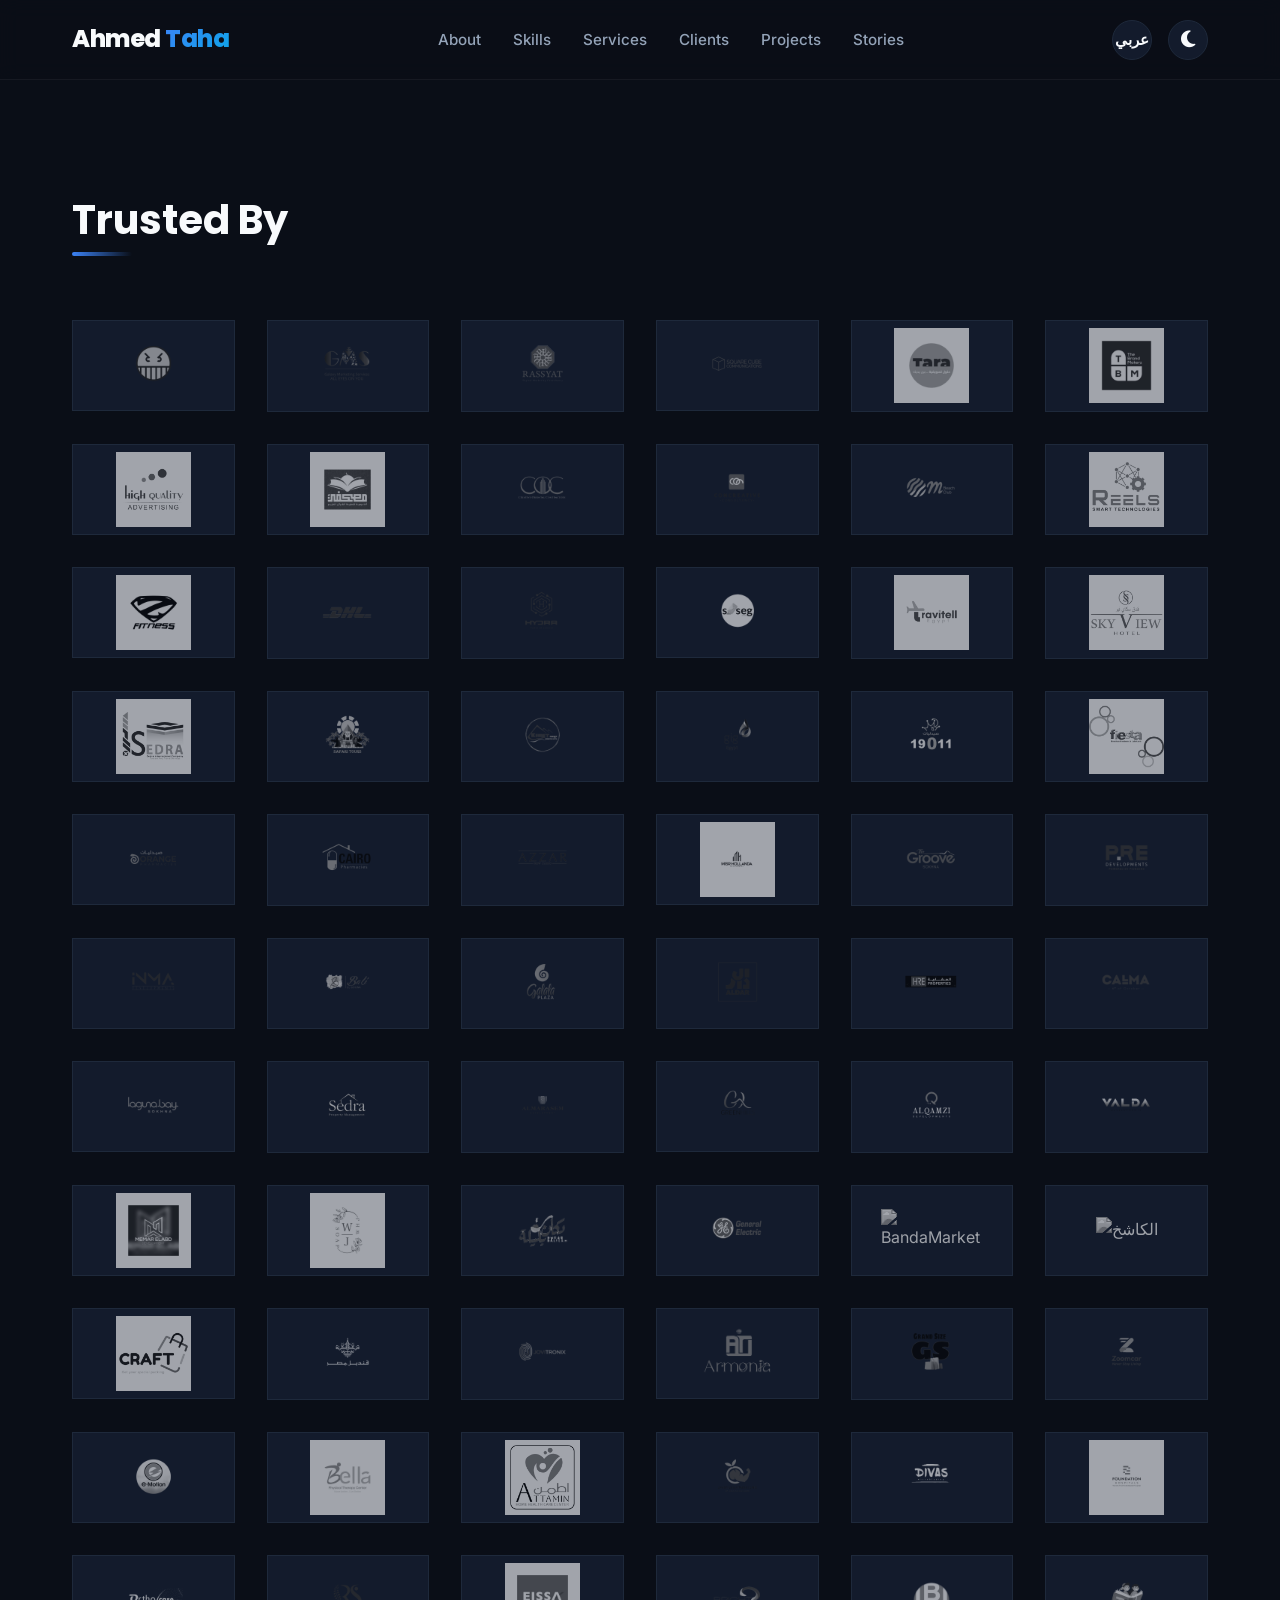
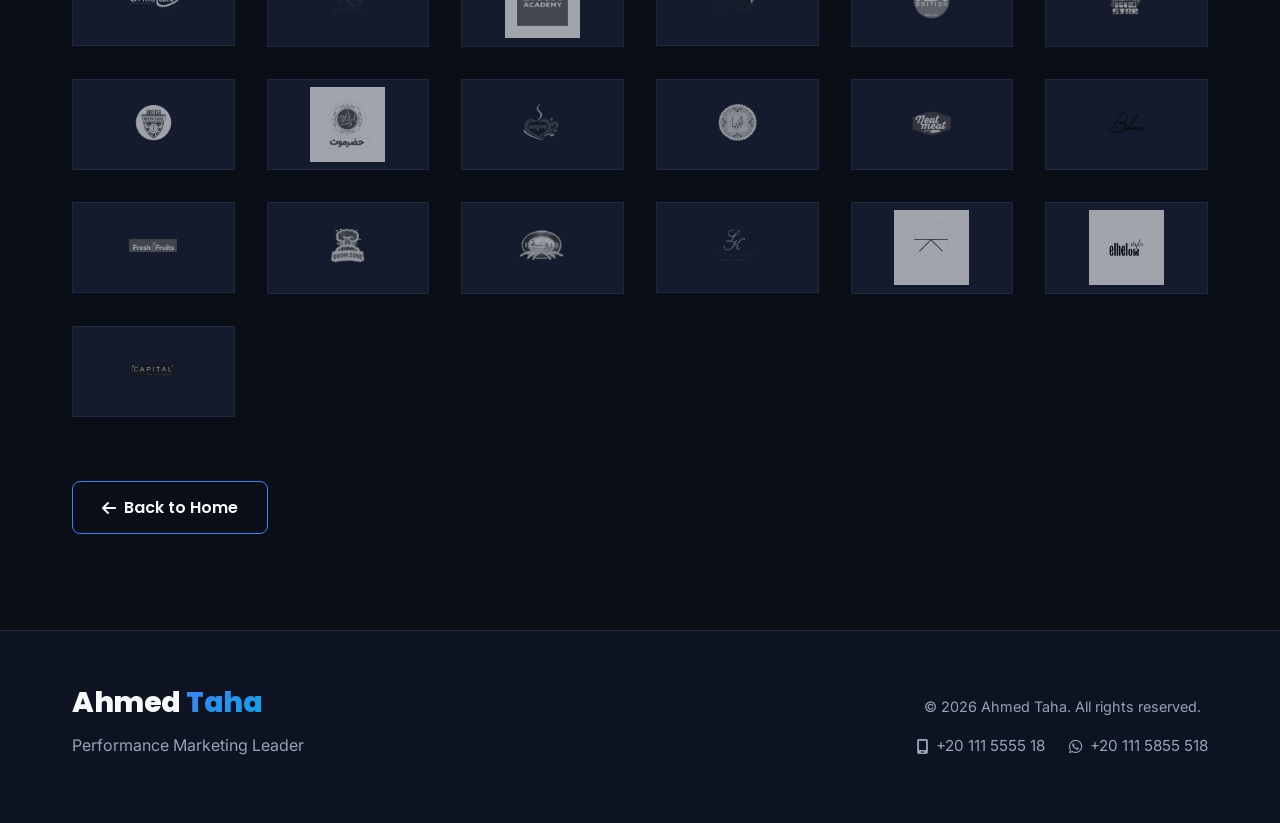
==== clients.html @ 19fcf3ef "Add files via upload" ====
<!DOCTYPE html>
<html lang="en" dir="ltr">

<head>
    <meta charset="UTF-8">
    <meta name="viewport" content="width=device-width, initial-scale=1.0">
    <title>Ahmed Taha | Clients</title>
    <!-- Fonts -->
    <link rel="preconnect" href="https://fonts.googleapis.com">
    <link rel="preconnect" href="https://fonts.gstatic.com" crossorigin>
    <!-- Latin & Arabic Fonts -->
    <link
        href="https://fonts.googleapis.com/css2?family=Cairo:wght@400;500;600;700;800&family=Inter:wght@300;400;500;600;700&family=Poppins:wght@400;500;600;700;800&display=swap"
        rel="stylesheet">
    <!-- Icons -->
    <link rel="stylesheet" href="https://cdnjs.cloudflare.com/ajax/libs/font-awesome/6.4.0/css/all.min.css">
    <!-- CSS -->
    <link rel="stylesheet" href="css/style.css">
</head>

<body class="dark-mode">

    <!-- Navigation -->
    <header class="navbar" id="navbar">
        <div class="container nav-container">
            <a href="index.html" class="logo" data-i18n="hero_title">Ahmed <span class="text-gradient">Taha</span></a>
            <nav class="nav-links">
                <ul class="nav-list">
                    <li><a href="index.html#about" class="nav-link" data-i18n="nav_about">About</a></li>
                    <li><a href="index.html#skills" class="nav-link" data-i18n="nav_skills">Skills</a></li>
                    <li><a href="index.html#services" class="nav-link" data-i18n="nav_services">Services</a></li>
                    <li><a href="index.html#clients" class="nav-link" data-i18n="nav_clients">Clients</a></li>
                    <li><a href="index.html#projects" class="nav-link" data-i18n="nav_projects">Projects</a></li>
                    <li><a href="index.html#success" class="nav-link" data-i18n="nav_success">Stories</a></li>
                </ul>
            </nav>
            <div class="nav-actions">
                <button id="lang-toggle" class="lang-toggle">عربي</button>
                <button id="theme-toggle" class="theme-toggle" aria-label="Toggle theme">
                    <i class="fa-solid fa-moon"></i>
                </button>
            </div>
        </div>
    </header>

    <!-- Main Content -->
    <main style="padding-top: 100px; min-height: 80vh;">
        <section class="clients section" id="all-clients">
            <div class="container">
                <div class="section-header animate-on-scroll">
                    <h2 class="section-title" data-i18n="clients_title">Trusted By</h2>
                    <div class="section-line"></div>
                </div>
                <!-- Extended Grid for all clients -->
                <div class="clients-grid animate-on-scroll" style="margin-top: 2rem;">
                    <div class="client-logo-box"><img src="assets/BrandBourne.png" alt="BrandBourne"></div>
                    <div class="client-logo-box"><img src="assets/GMS.png" alt="GMS"></div>
                    <div class="client-logo-box"><img src="assets/Rassyat.png" alt="Rassyat"></div>
                    <div class="client-logo-box"><img src="assets/SquareCube.png" alt="SquareCube"></div>
                    <div class="client-logo-box"><img src="assets/Tara.png" alt="Tara"></div>
                    <div class="client-logo-box"><img src="assets/TBM.png" alt="TBM"></div>
                    <div class="client-logo-box"><img src="assets/HighQuality.png" alt="HighQuality"></div>
                    <div class="client-logo-box"><img src="assets/اكاديمية مصحفي.png" alt="اكاديمية مصحفي"></div>
                    <div class="client-logo-box"><img src="assets/COC.png" alt="COC"></div>
                    <div class="client-logo-box"><img src="assets/ConCreative.png" alt="ConCreative"></div>
                    <div class="client-logo-box"><img src="assets/MBClub.png" alt="MBClub"></div>
                    <div class="client-logo-box"><img src="assets/Reels.png" alt="Reels"></div>
                    <div class="client-logo-box"><img src="assets/ZFitness.png" alt="ZFitness"></div>
                    <div class="client-logo-box"><img src="assets/DHL.png" alt="DHL"></div>
                    <div class="client-logo-box"><img src="assets/Hydra.png" alt="Hydra"></div>
                    <div class="client-logo-box"><img src="assets/SMSEG.png" alt="SMSEG"></div>
                    <div class="client-logo-box"><img src="assets/Travitell.png" alt="Travitell"></div>
                    <div class="client-logo-box"><img src="assets/SkyView.png" alt="SkyView"></div>
                    <div class="client-logo-box"><img src="assets/Sedra.png" alt="Sedra"></div>
                    <div class="client-logo-box"><img src="assets/Safari.png" alt="Safari"></div>
                    <div class="client-logo-box"><img src="assets/Kemet.png" alt="Kemet"></div>
                    <div class="client-logo-box"><img src="assets/GIGEG.png" alt="GIGEG"></div>
                    <div class="client-logo-box"><img src="assets/19011.png" alt="19011"></div>
                    <div class="client-logo-box"><img src="assets/Fiesta.png" alt="Fiesta"></div>
                    <div class="client-logo-box"><img src="assets/Orange.png" alt="Orange"></div>
                    <div class="client-logo-box"><img src="assets/CairoPharmcies.png" alt="CairoPharmcies"></div>
                    <div class="client-logo-box"><img src="assets/Azzar.png" alt="Azzar"></div>
                    <div class="client-logo-box"><img src="assets/MasrHollanda.png" alt="MasrHollanda"></div>
                    <div class="client-logo-box"><img src="assets/Groove.png" alt="Groove"></div>
                    <div class="client-logo-box"><img src="assets/PRE.png" alt="PRE"></div>
                    <div class="client-logo-box"><img src="assets/INMA.png" alt="INMA"></div>
                    <div class="client-logo-box"><img src="assets/Bali.png" alt="Bali"></div>
                    <div class="client-logo-box"><img src="assets/GalalaPlaza.png" alt="GalalaPlaza"></div>
                    <div class="client-logo-box"><img src="assets/Aldar.png" alt="Aldar"></div>
                    <div class="client-logo-box"><img src="assets/HRE.png" alt="HRE"></div>
                    <div class="client-logo-box"><img src="assets/Calma.png" alt="Calma"></div>
                    <div class="client-logo-box"><img src="assets/LagunaBay.png" alt="LagunaBay"></div>
                    <div class="client-logo-box"><img src="assets/SedraRE.png" alt="SedraRE"></div>
                    <div class="client-logo-box"><img src="assets/Almarasem.png" alt="Almarasem"></div>
                    <div class="client-logo-box"><img src="assets/Greenhils.png" alt="Greenhils"></div>
                    <div class="client-logo-box"><img src="assets/Alqamzi.png" alt="Alqamzi"></div>
                    <div class="client-logo-box"><img src="assets/Valda.png" alt="Valda"></div>
                    <div class="client-logo-box"><img src="assets/memarelabd.png" alt="memarelabd"></div>
                    <div class="client-logo-box"><img src="assets/WhjSA.png" alt="WhjSA"></div>
                    <div class="client-logo-box"><img src="assets/دكان بليلةsa.png" alt="دكان بليلة"></div>
                    <div class="client-logo-box"><img src="assets/GeneralElectric.png" alt="GeneralElectric"></div>
                    <div class="client-logo-box"><img src="assets/BandaMarket.png" alt="BandaMarket"></div>
                    <div class="client-logo-box"><img src="assets/الكاشخ.png" alt="الكاشخ"></div>
                    <div class="client-logo-box"><img src="assets/Craft.png" alt="Craft"></div>
                    <div class="client-logo-box"><img src="assets/قنديل مصر.png" alt="قنديل مصر"></div>
                    <div class="client-logo-box"><img src="assets/Jovitronix.png" alt="Jovitronix"></div>
                    <div class="client-logo-box"><img src="assets/Armonia.png" alt="Armonia"></div>
                    <div class="client-logo-box"><img src="assets/GrandSize.png" alt="GrandSize"></div>
                    <div class="client-logo-box"><img src="assets/ZoomCar.png" alt="ZoomCar"></div>
                    <div class="client-logo-box"><img src="assets/E-Motion.png" alt="E-Motion"></div>
                    <div class="client-logo-box"><img src="assets/Bella.png" alt="Bella"></div>
                    <div class="client-logo-box"><img src="assets/Attamin.png" alt="Attamin"></div>
                    <div class="client-logo-box"><img src="assets/D-Abdalrhman.png" alt="D-Abdalrhman"></div>
                    <div class="client-logo-box"><img src="assets/Divas.png" alt="Divas"></div>
                    <div class="client-logo-box"><img src="assets/FoundationH.png" alt="FoundationH"></div>
                    <div class="client-logo-box"><img src="assets/OrthoCare.png" alt="OrthoCare"></div>
                    <div class="client-logo-box"><img src="assets/RS.png" alt="RS"></div>
                    <div class="client-logo-box"><img src="assets/EissaAcademy.png" alt="EissaAcademy"></div>
                    <div class="client-logo-box"><img src="assets/BrightMinds.png" alt="BrightMinds"></div>
                    <div class="client-logo-box"><img src="assets/IBS.png" alt="IBS"></div>
                    <div class="client-logo-box"><img src="assets/KidStar.png" alt="KidStar"></div>
                    <div class="client-logo-box"><img src="assets/BMSchool.png" alt="BMSchool"></div>
                    <div class="client-logo-box"><img src="assets/حضر موت.png" alt="حضر موت"></div>
                    <div class="client-logo-box"><img src="assets/nasve.png" alt="nasve"></div>
                    <div class="client-logo-box"><img src="assets/ايادينا.png" alt="ايادينا"></div>
                    <div class="client-logo-box"><img src="assets/NeatMeat.png" alt="NeatMeat"></div>
                    <div class="client-logo-box"><img src="assets/Blaze.png" alt="Blaze"></div>
                    <div class="client-logo-box"><img src="assets/F&F.png" alt="F&F"></div>
                    <div class="client-logo-box"><img src="assets/BoomZone.png" alt="BoomZone"></div>
                    <div class="client-logo-box"><img src="assets/روعة.png" alt="روعة"></div>
                    <div class="client-logo-box"><img src="assets/LK.png" alt="LK"></div>
                    <div class="client-logo-box"><img src="assets/Woblek.png" alt="Woblek"></div>
                    <div class="client-logo-box"><img src="assets/ElHelw.png" alt="ElHelw"></div>
                    <div class="client-logo-box"><img src="assets/Capital Led.png" alt="Capital Led"></div>
                </div>

                <div class="text-center" style="margin-top: 4rem;">
                    <a href="index.html" class="btn btn-outline" style="min-width: 150px;">
                        <i class="fa-solid fa-arrow-left" style="margin-right: 8px;"></i> Back to Home
                    </a>
                </div>
            </div>
        </section>
    </main>

    <!-- Footer -->
    <footer class="footer">
        <div class="container footer-container">
            <div class="footer-brand">
                <a href="index.html" class="logo" data-i18n="hero_title">Ahmed <span>Taha</span></a>
                <p data-i18n="footer_role">Performance Marketing Leader</p>
            </div>
            <div class="footer-info">
                <p class="footer-copyright" data-i18n="footer_copy">&copy; 2026 Ahmed Taha. All rights reserved.</p>
                <div class="footer-contact-links">
                    <a href="tel:+20111555518"><i class="fa-solid fa-mobile-screen"></i> <span dir="ltr">+20 111 5555
                            18</span></a>
                    <a href="https://wa.me/201115855518" target="_blank"><i class="fa-brands fa-whatsapp"></i> <span
                            dir="ltr">+20 111 5855 518</span></a>
                </div>
            </div>
        </div>
    </footer>

    <!-- Scripts -->
    <script src="js/script.js"></script>
</body>

</html>
---- css/style.css ----
/* --- Variables --- */
:root {
    /* Dark Mode Defaults */
    --bg-main: #0a0e17;
    --bg-surface: #131b2c;
    --bg-alt: #0d1320;
    
    --text-primary: #f8fafc;
    --text-secondary: #94a3b8;
    
    --accent-primary: #3b82f6; /* Vibrant Blue */
    --accent-secondary: #0ea5e9; /* Light Blue */
    --accent-glow: rgba(59, 130, 246, 0.4);
    
    --border-color: #1e293b;
    --card-shadow: 0 10px 30px -10px rgba(0, 0, 0, 0.5);
    
    --font-heading: 'Poppins', sans-serif;
    --font-body: 'Inter', sans-serif;
    
    --transition: all 0.3s cubic-bezier(0.25, 0.8, 0.25, 1);
}

html[dir="rtl"] {
    --font-heading: 'Cairo', sans-serif;
    --font-body: 'Cairo', sans-serif;
}

body.light-mode {
    --bg-main: #f8fafc;
    --bg-surface: #ffffff;
    --bg-alt: #f1f5f9;
    
    --text-primary: #0f172a;
    --text-secondary: #475569;
    
    --accent-primary: #2563eb;
    --accent-secondary: #0284c7;
    --accent-glow: rgba(37, 99, 235, 0.2);
    
    --border-color: #e2e8f0;
    --card-shadow: 0 10px 30px -10px rgba(15, 23, 42, 0.1);
}

/* --- Base & Reset --- */
*, *::before, *::after {
    margin: 0;
    padding: 0;
    box-sizing: border-box;
}

html {
    scroll-behavior: smooth;
    scroll-padding-top: 80px;
}

body {
    font-family: var(--font-body);
    background-color: var(--bg-main);
    color: var(--text-primary);
    line-height: 1.6;
    overflow-x: hidden;
    transition: background-color 0.4s ease, color 0.4s ease;
}

a {
    text-decoration: none;
    color: inherit;
    transition: var(--transition);
}

ul {
    list-style: none;
}

img {
    max-width: 100%;
    display: block;
}

/* --- Typography --- */
h1, h2, h3, h4, h5, h6 {
    font-family: var(--font-heading);
    font-weight: 700;
    line-height: 1.2;
    color: var(--text-primary);
}

.text-gradient {
    background: linear-gradient(135deg, var(--accent-primary), var(--accent-secondary));
    -webkit-background-clip: text;
    -webkit-text-fill-color: transparent;
    background-clip: text;
}

p {
    color: var(--text-secondary);
    margin-bottom: 1rem;
}

/* --- Utilities --- */
.container {
    width: 100%;
    max-width: 1200px;
    margin: 0 auto;
    padding: 0 2rem;
}

.section {
    padding: 6rem 0;
}

.bg-alt {
    background-color: var(--bg-alt);
}

/* Buttons */
.btn {
    display: inline-flex;
    align-items: center;
    justify-content: center;
    padding: 0.8rem 1.8rem;
    font-weight: 600;
    font-size: 1rem;
    border-radius: 8px;
    cursor: pointer;
    font-family: var(--font-heading);
    transition: var(--transition);
    border: none;
}

.btn-sm {
    padding: 0.5rem 1.2rem;
    font-size: 0.9rem;
}

.btn-primary {
    background: linear-gradient(135deg, var(--accent-primary), var(--accent-secondary));
    color: #fff;
    box-shadow: 0 4px 15px var(--accent-glow);
}

.btn-primary:hover {
    transform: translateY(-2px);
    box-shadow: 0 8px 25px var(--accent-glow);
}

.btn-secondary {
    background-color: var(--bg-surface);
    color: var(--text-primary);
    border: 1px solid var(--border-color);
}

.btn-secondary:hover {
    background-color: var(--border-color);
    transform: translateY(-2px);
}

.btn-outline {
    background: transparent;
    color: var(--text-primary);
    border: 1px solid var(--accent-primary);
}

.btn-outline:hover {
    background-color: var(--accent-primary);
    color: #fff;
}

.btn-block {
    width: 100%;
    padding: 1rem;
}

/* Section Header */
.section-header {
    margin-bottom: 4rem;
    text-align: left;
}

.section-title {
    font-size: 2.5rem;
    margin-bottom: 0.5rem;
}

.section-line {
    width: 60px;
    height: 4px;
    background: linear-gradient(90deg, var(--accent-primary), transparent);
    border-radius: 2px;
}

/* --- Navigation --- */
.navbar {
    position: fixed;
    top: 0;
    left: 0;
    width: 100%;
    height: 80px;
    background-color: rgba(10, 14, 23, 0.8);
    backdrop-filter: blur(10px);
    -webkit-backdrop-filter: blur(10px);
    z-index: 1000;
    border-bottom: 1px solid rgba(255,255,255,0.05);
    transition: var(--transition);
}

body.light-mode .navbar {
    background-color: rgba(248, 250, 252, 0.8);
    border-bottom: 1px solid rgba(0,0,0,0.05);
}

.nav-container {
    display: flex;
    justify-content: space-between;
    align-items: center;
    height: 100%;
}

.logo {
    font-family: var(--font-heading);
    font-size: 1.5rem;
    font-weight: 800;
    letter-spacing: -0.5px;
}

.logo span {
    color: var(--accent-primary);
}

.nav-links {
    display: none;
}

@media (min-width: 992px) {
    .nav-links {
        display: block;
    }
}

.nav-list {
    display: flex;
    align-items: center;
    gap: 2rem;
}

.nav-link {
    font-weight: 500;
    font-size: 0.95rem;
    color: var(--text-secondary);
}

.nav-link:hover {
    color: var(--accent-primary);
}

.nav-actions {
    display: flex;
    align-items: center;
    gap: 1rem;
}

.theme-toggle {
    background: transparent;
    border: none;
    color: var(--text-primary);
    font-size: 1.2rem;
    cursor: pointer;
    width: 40px;
    height: 40px;
    border-radius: 50%;
    display: flex;
    align-items: center;
    justify-content: center;
    transition: var(--transition);
    background-color: var(--bg-surface);
    border: 1px solid var(--border-color);
}

.theme-toggle:hover {
    color: var(--accent-primary);
    transform: rotate(15deg);
}

.lang-toggle {
    background: transparent;
    border: none;
    color: var(--text-primary);
    font-size: 0.95rem;
    font-weight: 700;
    font-family: var(--font-body);
    cursor: pointer;
    width: 40px;
    height: 40px;
    border-radius: 50%;
    display: flex;
    align-items: center;
    justify-content: center;
    transition: var(--transition);
    background-color: var(--bg-surface);
    border: 1px solid var(--border-color);
}

.lang-toggle:hover {
    color: var(--accent-primary);
    transform: scale(1.1);
}

/* Hamburger Menu */
.hamburger {
    display: flex;
    flex-direction: column;
    justify-content: space-between;
    width: 30px;
    height: 21px;
    cursor: pointer;
    z-index: 1001;
}

@media (min-width: 992px) {
    .hamburger {
        display: none;
    }
}

.hamburger span {
    display: block;
    height: 3px;
    width: 100%;
    background-color: var(--text-primary);
    border-radius: 3px;
    transition: var(--transition);
}

.hamburger.active span:nth-child(1) {
    transform: translateY(9px) rotate(45deg);
}

.hamburger.active span:nth-child(2) {
    opacity: 0;
}

.hamburger.active span:nth-child(3) {
    transform: translateY(-9px) rotate(-45deg);
}

/* Mobile Menu */
.mobile-menu {
    position: fixed;
    top: 0;
    left: 0;
    width: 100%;
    height: 100vh;
    background-color: var(--bg-main);
    display: flex;
    flex-direction: column;
    justify-content: center;
    align-items: center;
    z-index: 999;
    transform: translateX(100%);
    transition: transform 0.4s cubic-bezier(0.77, 0.2, 0.05, 1);
}

.mobile-menu.active {
    transform: translateX(0);
}

.mobile-nav-list {
    text-align: center;
}

.mobile-nav-list li {
    margin: 2rem 0;
}

.mobile-nav-link {
    font-family: var(--font-heading);
    font-size: 2rem;
    font-weight: 600;
}

.mobile-nav-link:hover {
    color: var(--accent-primary);
}

/* --- Hero Section --- */
.hero {
    position: relative;
    min-height: 100vh;
    display: flex;
    align-items: center;
    padding-top: 80px;
    overflow: hidden;
}

.hero-bg-accent {
    position: absolute;
    top: -10%;
    right: -10%;
    width: 60vw;
    height: 60vw;
    border-radius: 50%;
    background: radial-gradient(circle, var(--accent-glow) 0%, transparent 70%);
    filter: blur(100px);
    z-index: -1;
    opacity: 0.6;
}

.hero-container {
    display: grid;
    grid-template-columns: 1fr;
    gap: 4rem;
    align-items: center;
}

@media (min-width: 992px) {
    .hero-container {
        grid-template-columns: 1fr 1fr;
    }
}

.hero-subtitle {
    font-family: var(--font-heading);
    font-size: 1.2rem;
    font-weight: 500;
    color: var(--accent-primary);
    margin-bottom: 0.5rem;
    text-transform: uppercase;
    letter-spacing: 2px;
}

.hero-title {
    font-size: clamp(3rem, 8vw, 5rem);
    margin-bottom: 0.5rem;
    line-height: 1.1;
}

.hero-role {
    font-size: clamp(1.5rem, 4vw, 2.5rem);
    color: var(--text-secondary);
    margin-bottom: 1.5rem;
    font-weight: 500;
}

.hero-description {
    font-size: 1.1rem;
    max-width: 500px;
    margin-bottom: 2.5rem;
}

.hero-cta {
    display: flex;
    gap: 1rem;
    flex-wrap: wrap;
}

.hero-image-wrapper {
    position: relative;
    display: flex;
    justify-content: center;
}

.hero-image-glow {
    position: absolute;
    width: 100%;
    height: 100%;
    background: var(--accent-primary);
    border-radius: 20px;
    filter: blur(40px);
    opacity: 0.2;
    transform: scale(0.9);
    z-index: 0;
    animation: pulseGlow 4s ease-in-out infinite;
}

.hero-image {
    position: relative;
    z-index: 1;
    border-radius: 20px;
    box-shadow: var(--card-shadow);
    max-width: 400px;
    width: 100%;
    border: 1px solid rgba(255,255,255,0.1);
    animation: floatImage 6s ease-in-out infinite;
}

body.light-mode .hero-image {
    border: 1px solid rgba(0,0,0,0.1);
}

/* --- About Section --- */
.about-content {
    display: grid;
    grid-template-columns: 1fr;
    gap: 2rem;
}

@media (min-width: 768px) {
    .about-content {
        grid-template-columns: 1fr;
    }
}

.lead-text {
    font-size: 1.5rem;
    font-weight: 500;
    color: var(--text-primary);
    font-family: var(--font-heading);
    line-height: 1.4;
}

.highlight-box {
    display: flex;
    flex-wrap: wrap;
    gap: 2rem;
    padding: 2rem;
    background-color: var(--bg-surface);
    border-radius: 12px;
    border: 1px solid var(--border-color);
    margin-top: 2rem;
}

.stat-item {
    flex: 1;
    min-width: 120px;
}

.stat-number {
    font-size: 2.5rem;
    color: var(--accent-primary);
    margin-bottom: 0.5rem;
}

.stat-label {
    font-size: 0.9rem;
    font-weight: 500;
    text-transform: uppercase;
    letter-spacing: 1px;
    margin: 0;
}

/* --- Skills Section --- */
.skills-grid {
    display: grid;
    grid-template-columns: repeat(auto-fit, minmax(250px, 1fr));
    gap: 2rem;
}

.skill-card {
    background-color: var(--bg-surface);
    padding: 2.5rem 2rem;
    border-radius: 16px;
    border: 1px solid var(--border-color);
    transition: var(--transition);
}

.skill-card:hover {
    transform: translateY(-10px);
    box-shadow: var(--card-shadow);
    border-color: var(--accent-primary);
}

.skill-icon {
    font-size: 2.5rem;
    color: var(--accent-primary);
    margin-bottom: 1.5rem;
}

.skill-category {
    font-size: 1.5rem;
    margin-bottom: 1.5rem;
}

.skill-list li {
    display: flex;
    align-items: center;
    margin-bottom: 0.8rem;
    color: var(--text-secondary);
}

.skill-list li i {
    width: 25px;
    color: var(--accent-primary);
}

/* --- Projects Section --- */
.projects-grid {
    display: grid;
    grid-template-columns: repeat(auto-fit, minmax(320px, 1fr));
    gap: 2.5rem;
}

.project-card {
    background-color: var(--bg-surface);
    border-radius: 16px;
    overflow: hidden;
    border: 1px solid var(--border-color);
    transition: var(--transition);
    display: flex;
    flex-direction: column;
}

.project-card:hover {
    transform: translateY(-10px);
    box-shadow: var(--card-shadow);
}

.project-img-wrapper {
    position: relative;
    overflow: hidden;
    aspect-ratio: 16/9;
}

.project-img {
    width: 100%;
    height: 100%;
    object-fit: cover;
    transition: transform 0.5s ease;
}

.project-card:hover .project-img {
    transform: scale(1.05);
}

.project-overlay {
    position: absolute;
    top: 0;
    left: 0;
    width: 100%;
    height: 100%;
    background: rgba(10, 14, 23, 0.7);
    display: flex;
    align-items: center;
    justify-content: center;
    opacity: 0;
    transition: var(--transition);
}

.project-card:hover .project-overlay {
    opacity: 1;
}

.project-link {
    width: 50px;
    height: 50px;
    background: var(--accent-primary);
    color: #fff;
    border-radius: 50%;
    display: flex;
    align-items: center;
    justify-content: center;
    font-size: 1.2rem;
    transform: translateY(20px);
    transition: var(--transition);
}

.project-card:hover .project-link {
    transform: translateY(0);
}

.project-link:hover {
    background: #fff;
    color: var(--accent-primary);
}

.project-content {
    padding: 2rem;
    flex-grow: 1;
    display: flex;
    flex-direction: column;
}

.project-tag {
    font-size: 0.8rem;
    font-weight: 600;
    color: var(--accent-primary);
    text-transform: uppercase;
    letter-spacing: 1px;
    margin-bottom: 0.5rem;
}

.project-title {
    font-size: 1.4rem;
    margin-bottom: 1rem;
}

.project-desc {
    font-size: 0.95rem;
    margin-bottom: 0;
    flex-grow: 1;
}

/* --- Experience Section --- */
.timeline {
    position: relative;
    max-width: 800px;
    margin: 0 auto;
}

.timeline::before {
    content: '';
    position: absolute;
    top: 0;
    left: 15px;
    height: 100%;
    width: 2px;
    background: var(--border-color);
}

@media (min-width: 768px) {
    .timeline::before {
        left: 50%;
        transform: translateX(-50%);
    }
}

.timeline-item {
    position: relative;
    margin-bottom: 3rem;
    width: 100%;
    padding-left: 50px;
}

@media (min-width: 768px) {
    .timeline-item {
        width: 50%;
        padding-left: 0;
        padding-right: 40px;
    }
    
    .timeline-item:nth-child(even) {
        margin-left: auto;
        padding-left: 40px;
        padding-right: 0;
    }
}

.timeline-dot {
    position: absolute;
    top: 0;
    left: 8px;
    width: 16px;
    height: 16px;
    border-radius: 50%;
    background: var(--accent-primary);
    box-shadow: 0 0 0 4px var(--bg-main), 0 0 10px var(--accent-primary);
}

@media (min-width: 768px) {
    .timeline-dot {
        left: 100%;
        transform: translateX(-50%);
    }
    
    .timeline-item:nth-child(even) .timeline-dot {
        left: 0;
    }
}

.timeline-content {
    background-color: var(--bg-surface);
    padding: 2rem;
    border-radius: 12px;
    border: 1px solid var(--border-color);
    transition: var(--transition);
}

.timeline-content:hover {
    box-shadow: var(--card-shadow);
    border-color: var(--accent-primary);
}

.timeline-date {
    display: inline-block;
    font-size: 0.85rem;
    font-weight: 600;
    color: #fff;
    background: var(--accent-primary);
    padding: 0.3rem 0.8rem;
    border-radius: 20px;
    margin-bottom: 1rem;
}

.timeline-role {
    font-size: 1.3rem;
    margin-bottom: 0.3rem;
}

.timeline-company {
    display: block;
    color: var(--text-secondary);
    font-weight: 500;
    margin-bottom: 1rem;
}

/* --- Services Section --- */
.services-grid {
    display: grid;
    grid-template-columns: repeat(auto-fit, minmax(280px, 1fr));
    gap: 2rem;
}

.service-card {
    background-color: var(--bg-surface);
    padding: 3rem 2rem;
    border-radius: 16px;
    border: 1px solid var(--border-color);
    text-align: center;
    transition: var(--transition);
}

.service-card:hover {
    transform: translateY(-10px);
    border-color: var(--accent-primary);
    box-shadow: var(--card-shadow);
}

.service-icon {
    width: 70px;
    height: 70px;
    background: rgba(59, 130, 246, 0.1);
    color: var(--accent-primary);
    border-radius: 50%;
    display: flex;
    align-items: center;
    justify-content: center;
    font-size: 2rem;
    margin: 0 auto 1.5rem;
    transition: var(--transition);
}

.service-card:hover .service-icon {
    background: var(--accent-primary);
    color: #fff;
    transform: rotateY(180deg);
}

.service-title {
    font-size: 1.3rem;
    margin-bottom: 1rem;
}

/* --- Objective Section --- */
.objective {
    background: linear-gradient(135deg, rgba(10, 14, 23, 0.9), rgba(59, 130, 246, 0.1)), url('[data-uri]');
    border-top: 1px solid var(--border-color);
    border-bottom: 1px solid var(--border-color);
    position: relative;
}

body.light-mode .objective {
    background: linear-gradient(135deg, rgba(248, 250, 252, 0.9), rgba(37, 99, 235, 0.1));
}

.quote-icon {
    font-size: 3rem;
    color: var(--accent-primary);
    margin-bottom: 1.5rem;
    opacity: 0.5;
}

.objective-text {
    font-size: clamp(1.5rem, 3vw, 2.5rem);
    font-family: var(--font-heading);
    font-weight: 500;
    line-height: 1.4;
    max-width: 800px;
    margin: 0 auto;
}

/* ==========================================================================
   Clients Section (New Grid)
   ========================================================================== */
.clients-grid {
    display: grid;
    grid-template-columns: repeat(auto-fill, minmax(130px, 1fr));
    gap: 1.5rem;
}
@media (min-width: 768px) {
    .clients-grid { 
        grid-template-columns: repeat(auto-fill, minmax(160px, 1fr)); 
        gap: 2rem;
    }
}

.client-logo-box {
    background: var(--bg-surface);
    border: 1px solid var(--border-color);
    border-radius: var(--radius);
    padding: 1.5rem;
    aspect-ratio: 16 / 9;
    display: flex;
    justify-content: center;
    align-items: center;
    position: relative;
    overflow: hidden;
    transition: all 0.4s cubic-bezier(0.175, 0.885, 0.32, 1.275);
}

.client-logo-box::after {
    content: '';
    position: absolute;
    inset: 0;
    background: linear-gradient(135deg, rgba(255,255,255,0.05) 0%, rgba(255,255,255,0) 100%);
    opacity: 0;
    transition: opacity 0.4s ease;
    pointer-events: none;
}

.client-logo-box:hover {
    border-color: var(--accent-primary);
    transform: translateY(-8px) scale(1.05);
    box-shadow: 0 15px 30px rgba(0,0,0,0.15);
    z-index: 2;
}

.client-logo-box:hover::after {
    opacity: 1;
}

.client-logo-box img {
    max-width: 90%;
    max-height: 75px;
    object-fit: contain;
    filter: grayscale(100%) opacity(0.6);
    transition: filter 0.4s ease, transform 0.4s cubic-bezier(0.175, 0.885, 0.32, 1.275);
}

.client-logo-box:hover img {
    filter: grayscale(0%) opacity(1);
    transform: scale(1.1);
}

/* ==========================================================================
   Success Stories (Carousel)
   ========================================================================== */
.carousel-container {
    position: relative;
    max-width: 900px;
    margin: 0 auto;
    display: flex;
    align-items: center;
    gap: 1rem;
}
.carousel-track-wrapper {
    overflow: hidden;
    width: 100%;
}
.carousel-track {
    display: flex;
    transition: transform 0.5s cubic-bezier(0.25, 0.8, 0.25, 1);
}
.carousel-slide {
    min-width: 100%;
    padding: 0;
}
.story-card {
    background: var(--bg-surface);
    border: 1px solid var(--border-color);
    border-radius: var(--radius);
    overflow: hidden;
    display: flex;
    flex-direction: column;
}
@media (min-width: 768px) {
    .story-card { flex-direction: row; }
    .story-img { width: 40%; object-fit: cover; height: auto; }
    .story-content { width: 60%; }
}
.story-img {
    width: 100%;
    height: 250px;
    object-fit: cover;
}
.story-content {
    padding: 2.5rem;
    display: flex;
    flex-direction: column;
    justify-content: center;
}
.story-content h3 {
    font-size: 1.5rem;
    margin-bottom: 1rem;
    color: var(--text-primary);
}
.story-content p {
    color: var(--text-secondary);
    line-height: 1.6;
}
.carousel-btn {
    background: var(--bg-surface);
    border: 1px solid var(--border-color);
    border-radius: 50%;
    width: 50px;
    height: 50px;
    display: flex;
    align-items: center;
    justify-content: center;
    color: var(--text-primary);
    cursor: pointer;
    transition: var(--transition);
    flex-shrink: 0;
}
.carousel-btn:hover {
    background: var(--accent-primary);
    color: white;
    border-color: var(--accent-primary);
}

.border-top {
    border-top: 1px solid var(--border-color);
}
.padding-y {
    padding-top: 5rem;
    padding-bottom: 5rem;
}

/* ==========================================================================
   Contact Section
   ========================================================================== */
.contact-wrapper {
    display: grid;
    grid-template-columns: 1fr;
    gap: 4rem;
}

@media (min-width: 992px) {
    .contact-wrapper {
        grid-template-columns: 1fr 1fr;
    }
}

.contact-info h3 {
    font-size: 2rem;
    margin-bottom: 1rem;
}

.contact-details {
    margin: 2rem 0;
}

.contact-item {
    display: flex;
    align-items: center;
    gap: 1rem;
    margin-bottom: 1.5rem;
    font-size: 1.1rem;
}

.contact-item i {
    width: 40px;
    height: 40px;
    background: var(--bg-surface);
    color: var(--accent-primary);
    display: flex;
    align-items: center;
    justify-content: center;
    border-radius: 50%;
    border: 1px solid var(--border-color);
}

.social-links {
    display: flex;
    gap: 1rem;
}

.social-link {
    width: 45px;
    height: 45px;
    background: var(--bg-surface);
    color: var(--text-primary);
    display: flex;
    align-items: center;
    justify-content: center;
    border-radius: 50%;
    border: 1px solid var(--border-color);
    font-size: 1.2rem;
}

.social-link:hover {
    background: var(--accent-primary);
    color: #fff;
    border-color: var(--accent-primary);
    transform: translateY(-3px);
}

/* Form */
.contact-form {
    background-color: var(--bg-surface);
    padding: 2.5rem;
    border-radius: 16px;
    border: 1px solid var(--border-color);
}

.form-group {
    margin-bottom: 1.5rem;
}

.form-group label {
    display: block;
    margin-bottom: 0.5rem;
    font-weight: 500;
    color: var(--text-secondary);
}

.form-group input,
.form-group textarea {
    width: 100%;
    padding: 1rem;
    background-color: var(--bg-main);
    border: 1px solid var(--border-color);
    border-radius: 8px;
    color: var(--text-primary);
    font-family: var(--font-body);
    font-size: 1rem;
    transition: var(--transition);
}

.form-group input:focus,
.form-group textarea:focus {
    outline: none;
    border-color: var(--accent-primary);
    box-shadow: 0 0 0 3px rgba(59, 130, 246, 0.2);
}

/* --- Footer --- */
.footer {
    background-color: var(--bg-alt);
    padding: 3rem 0;
    border-top: 1px solid var(--border-color);
}

.footer-container {
    display: flex;
    flex-direction: column;
    align-items: center;
    justify-content: space-between;
    gap: 2rem;
}

@media (min-width: 768px) {
    .footer-container {
        flex-direction: row;
    }
}

.footer-brand .logo {
    display: block;
    font-size: 1.8rem;
    margin-bottom: 0.5rem;
}

.footer-copyright {
    color: var(--text-secondary);
    font-size: 0.9rem;
}

.footer-info {
    text-align: center;
}

.footer-contact-links {
    display: flex;
    gap: 1.5rem;
    margin-top: 0.8rem;
    justify-content: center;
}

.footer-contact-links a {
    color: var(--text-secondary);
    display: flex;
    align-items: center;
    gap: 0.5rem;
    font-size: 0.95rem;
    transition: var(--transition);
}

.footer-contact-links a:hover {
    color: var(--accent-primary);
}

.back-to-top {
    width: 45px;
    height: 45px;
    background: var(--bg-surface);
    border: 1px solid var(--border-color);
    border-radius: 50%;
    display: flex;
    align-items: center;
    justify-content: center;
    color: var(--text-primary);
}

.back-to-top:hover {
    background: var(--accent-primary);
    color: #fff;
    border-color: var(--accent-primary);
}

/* --- Animations & Interactions --- */

/* Scroll Reveal Classes */
.animate-fade-up {
    opacity: 0;
    transform: translateY(30px);
    animation: fadeUp 1s cubic-bezier(0.16, 1, 0.3, 1) forwards;
}

.animate-fade-left {
    opacity: 0;
    transform: translateX(30px);
    animation: fadeLeft 1s cubic-bezier(0.16, 1, 0.3, 1) forwards;
    animation-delay: 0.3s;
}

.animate-on-scroll {
    opacity: 0;
    transform: translateY(30px);
    transition: opacity 0.8s ease-out, transform 0.8s ease-out;
}

.animate-on-scroll.is-visible {
    opacity: 1;
    transform: none;
}

/* Staggered delays */
.stagger-1 { transition-delay: 0.1s; }
.stagger-2 { transition-delay: 0.2s; }
.stagger-3 { transition-delay: 0.3s; }
.stagger-4 { transition-delay: 0.4s; }

@keyframes fadeUp {
    from {
        opacity: 0;
        transform: translateY(30px);
    }
    to {
        opacity: 1;
        transform: translateY(0);
    }
}

@keyframes fadeLeft {
    from {
        opacity: 0;
        transform: translateX(30px);
    }
    to {
        opacity: 1;
        transform: translateX(0);
    }
}

@keyframes floatImage {
    0% { transform: translateY(0px); }
    50% { transform: translateY(-15px); box-shadow: 0 25px 40px -10px rgba(0, 0, 0, 0.6); }
    100% { transform: translateY(0px); }
}

@keyframes pulseGlow {
    0% { transform: scale(0.9); opacity: 0.2; }
    50% { transform: scale(1.05); opacity: 0.4; filter: blur(50px); }
    100% { transform: scale(0.9); opacity: 0.2; }
}

/* --- RTL Support (Arabic) --- */
html[dir="rtl"] .section-header {
    text-align: right;
}

html[dir="rtl"] .hero-title, html[dir="rtl"] .about-content p, html[dir="rtl"] .project-desc, html[dir="rtl"] .service-desc {
    line-height: 1.8;
}

html[dir="rtl"] .timeline::before {
    left: auto;
    right: 15px;
}

@media (min-width: 768px) {
    html[dir="rtl"] .timeline::before {
        left: 50%;
        right: auto;
        transform: translateX(50%);
    }
    html[dir="rtl"] .timeline-item {
        padding-left: 40px;
        padding-right: 0;
    }
    html[dir="rtl"] .timeline-item:nth-child(even) {
        margin-left: 0;
        margin-right: auto;
        padding-left: 0;
        padding-right: 40px;
    }
}

html[dir="rtl"] .timeline-dot {
    left: auto;
    right: 8px;
}

@media (min-width: 768px) {
    html[dir="rtl"] .timeline-dot {
        left: auto;
        right: 100%;
        transform: translateX(50%);
    }
    html[dir="rtl"] .timeline-item:nth-child(even) .timeline-dot {
        left: auto;
        right: 0;
    }
}
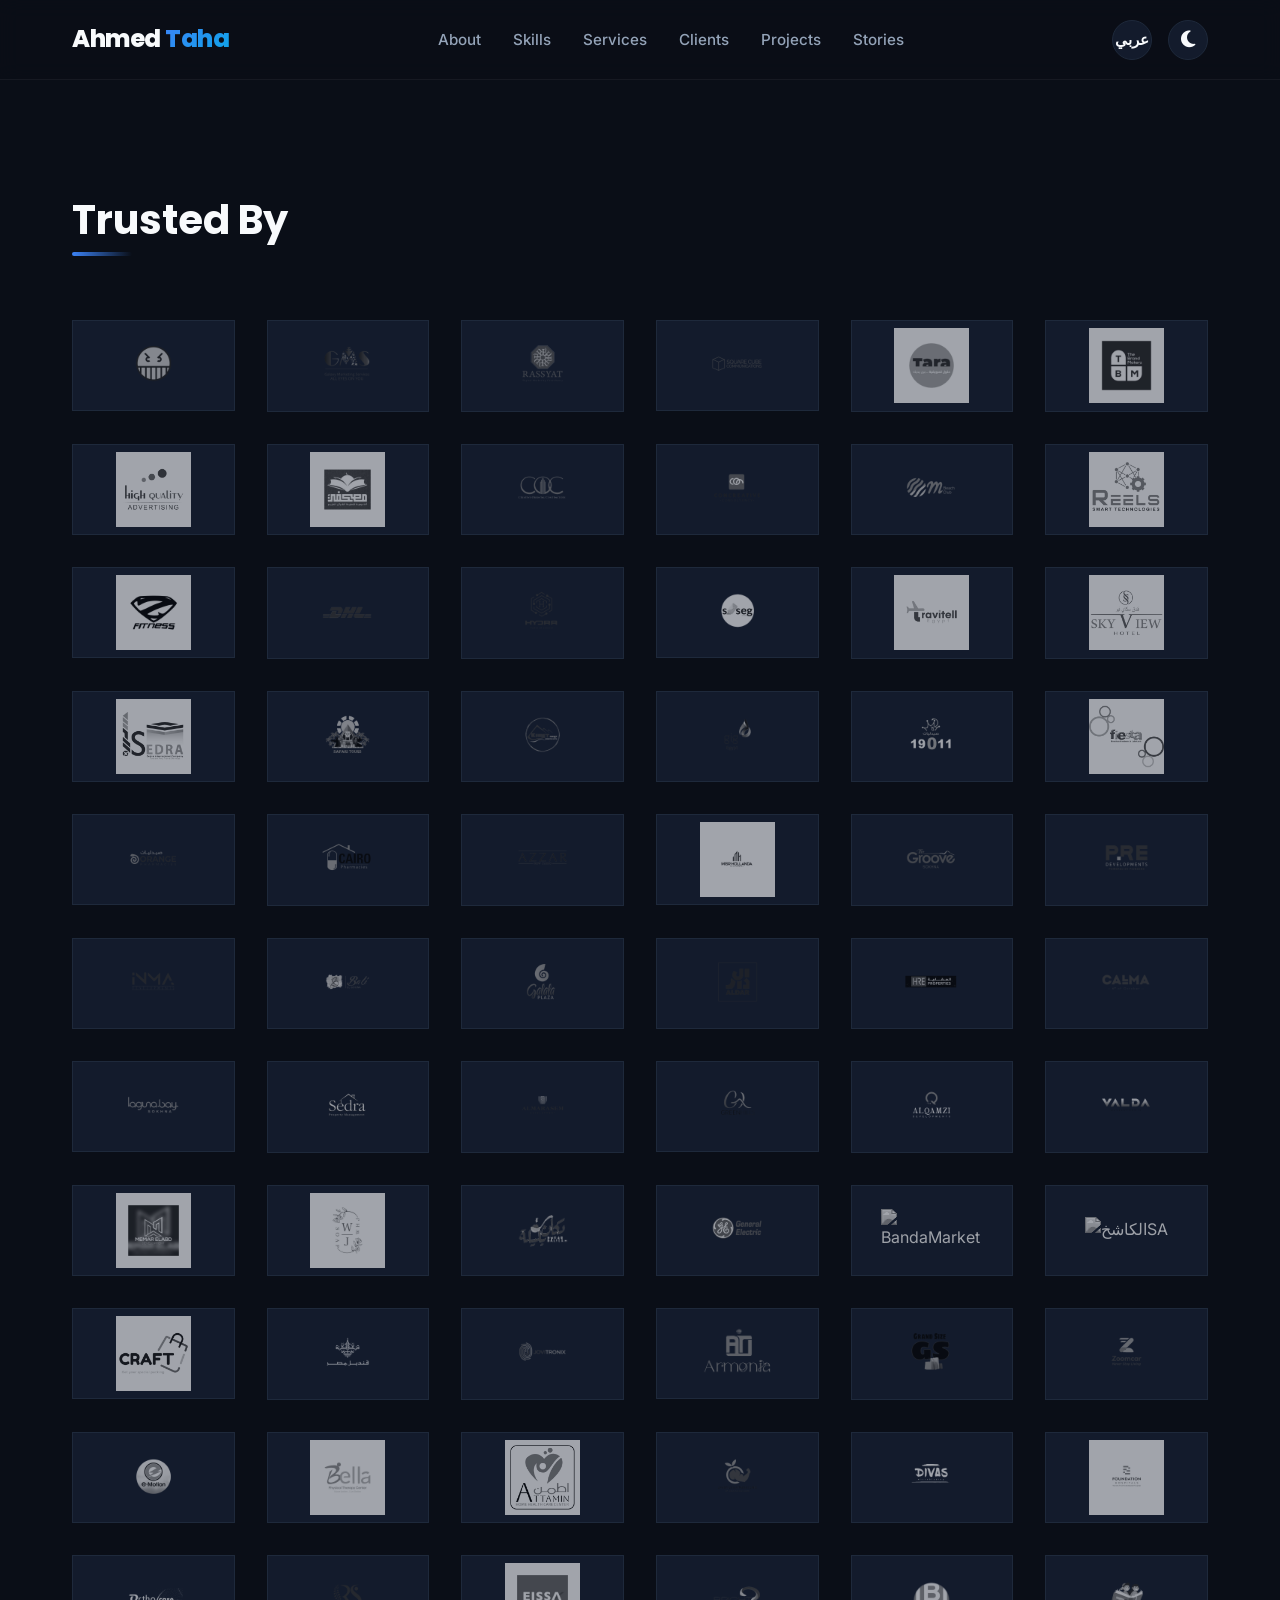
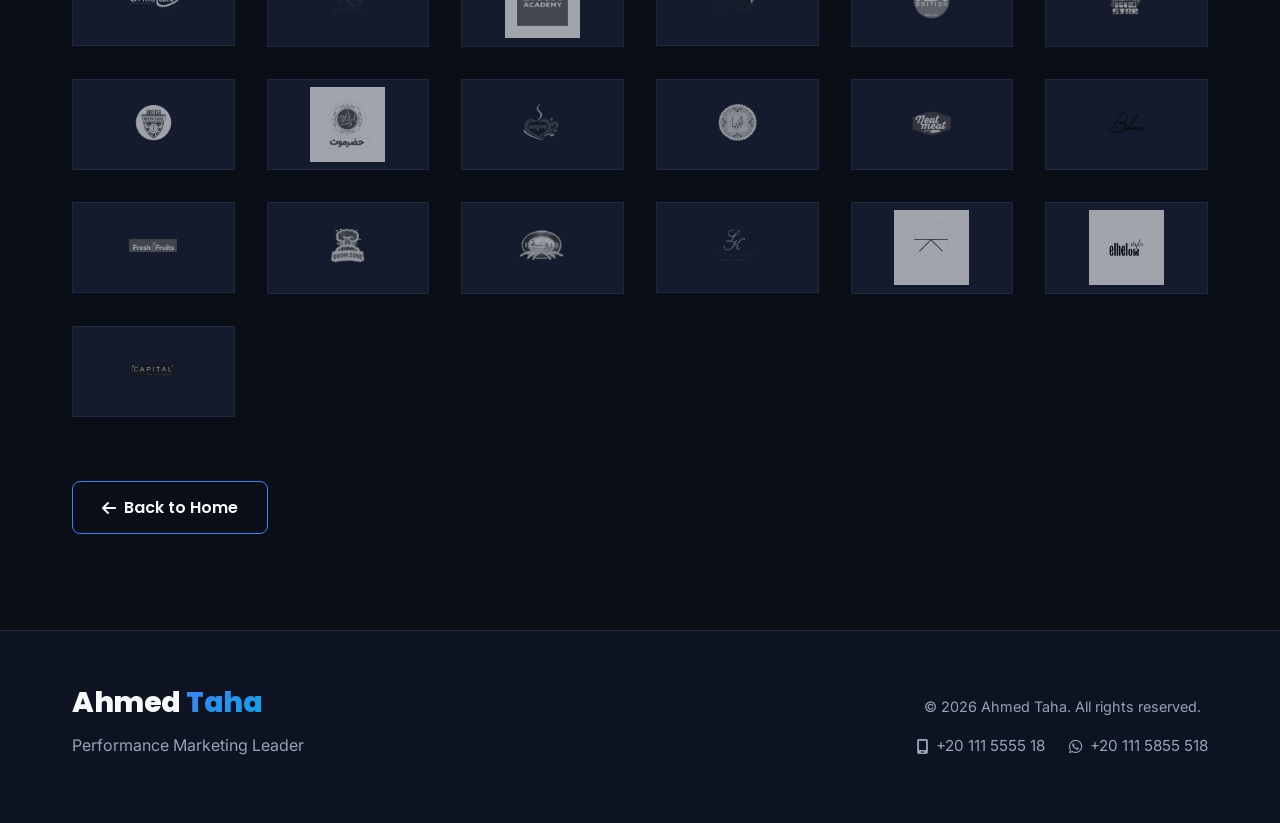
==== commit 7c119933: "Add files via upload" ====
--- a/clients.html
+++ b/clients.html
@@ -100,7 +100,7 @@
                     <div class="client-logo-box"><img src="assets/دكان بليلةsa.png" alt="دكان بليلة"></div>
                     <div class="client-logo-box"><img src="assets/GeneralElectric.png" alt="GeneralElectric"></div>
                     <div class="client-logo-box"><img src="assets/BandaMarket.png" alt="BandaMarket"></div>
-                    <div class="client-logo-box"><img src="assets/الكاشخ.png" alt="الكاشخ"></div>
+                    <div class="client-logo-box"><img src="assets/الكاشخSA.png" alt="الكاشخSA"></div>
                     <div class="client-logo-box"><img src="assets/Craft.png" alt="Craft"></div>
                     <div class="client-logo-box"><img src="assets/قنديل مصر.png" alt="قنديل مصر"></div>
                     <div class="client-logo-box"><img src="assets/Jovitronix.png" alt="Jovitronix"></div>
